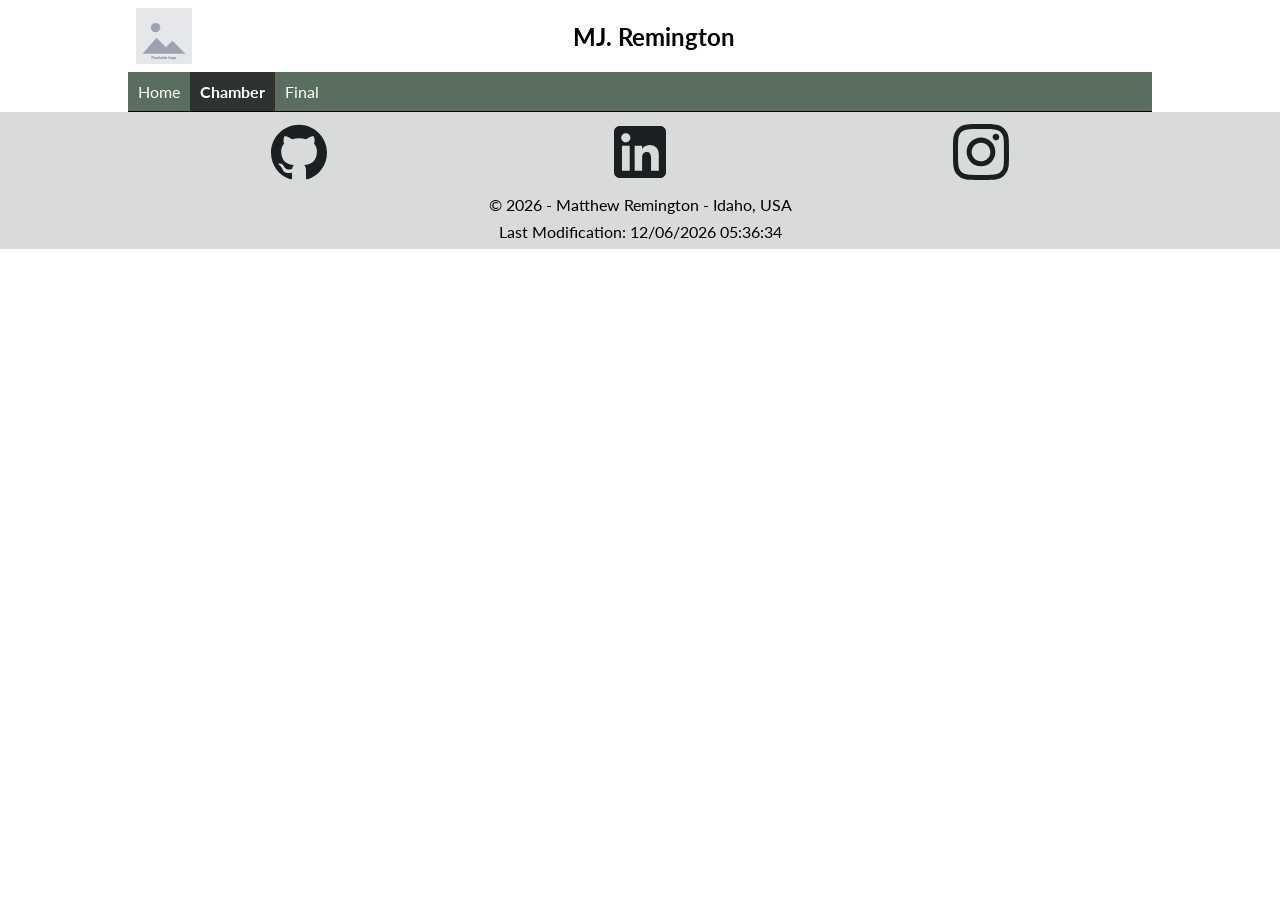
==== chamber.html @ 970eb043 "Initial draft" ====
<!DOCTYPE html>
<html lang="en">
<head>
    <meta charset="UTF-8">
    <meta name="viewport" content="width=device-width, initial-scale=1.0">
    <meta name="description" content="WDD231 chamber site for Matthew Remington: information about the local business chamber.">
    <meta name="author" content="Matthew Remington">
    <title>WDD231 Chamber Site</title>
    <link rel="preconnect" href="https://fonts.googleapis.com">
    <link rel="preconnect" href="https://fonts.gstatic.com" crossorigin>
    <link href="https://fonts.googleapis.com/css2?family=Lato:wght@400;700&display=swap" rel="stylesheet">
    <link href="styles/base.css" rel="stylesheet">
    <link href="styles/larger.css" rel="stylesheet">
    <script src="scripts/course.js" defer></script>
    <script src="scripts/date.js" defer></script>
    <script src="scripts/navigation.js" defer></script>
    <script src="scripts/weather.js" defer></script>
</head>
<body>
        <header>
        <img class="logo" id="site-logo" src="images/square-placeholder.svg" alt="Site logo" width="56" height="56">
        <span id="name-me">MJ. Remington</span>
        <button type="button" id="hamburger-close" aria-label="Open menu" aria-controls="site-nav" aria-expanded="false">
            <img src="images/menu-open.svg" alt="" width="28" height="28">
        </button>
    </header>
    <nav id="site-nav" aria-label="Chamber">
        <ul>
            <li><a href="index.html">Home</a></li>
            <li><a href="chamber.html" aria-current="page">Chamber</a></li>
            <li><a href="final.html">Final</a></li>
        </ul>
    </nav>
    <footer>
        <div class="socials">
            <a class="social-icon" href="https://github.com/Skriller22" aria-label="GitHub">
                <img src="images/github.svg" alt="" width="64" height="64">
            </a>
            <a class="social-icon" href="https://www.linkedin.com/in/matthew-remington-25a759235?utm_source=share_via&utm_content=profile&utm_medium=member_ios" aria-label="LinkedIn">
                <img src="images/linkedin.svg" alt="" width="64" height="64">
            </a>
            <a class="social-icon" href="https://www.instagram.com/remington_matthew/" aria-label="Instagram">
                <img src="images/instagram.svg" alt="" width="64" height="64">
            </a>
        </div>
        <p>&copy; <span id="currentyear"></span> - Matthew Remington - Idaho, USA</p>
        <p id="lastModified">Last Modification</p>
    </footer>
</body>
</html>
---- styles/base.css ----
:root {
    --branding-c1: rgb(37, 37, 37);
    --branding-c2: rgb(90, 110, 96);
    --branding-c3: rgb(217, 219, 218);
    --branding-cdarker: rgba(37, 37, 37, 0.8);
    --branding-clighter: rgba(255, 255, 255, 0.2);
    --branding-bd1: solid black 1px;
    --branding-bd2: solid black 2px;
    --max-width: 320px;
}

a {
    text-decoration: none;
}

a:hover {
    cursor: pointer;
}

li {
    list-style: none;
}

* {
    margin: 0;
    padding: 0;
    box-sizing: border-box;
}

body {
    font-family: "Lato", sans-serif;
    display: flex;
    flex-direction: column;
    align-items: center;
    margin: 0 auto;
}

header {
    display: flex;
    justify-content: space-between;
    padding: 8px;
    width: 100%;
    max-width: var(--max-width);
}

#site-logo {
    width: 56px;
    height: 100%;
}

#name-me {
    margin: auto 0;
    font-size: 1.5rem;
    font-weight: bold;
}

#hamburger-close {
    display: flex;
    align-items: center;
    background: none;
    border: none;
    cursor: pointer;
}

#hamburger-close, #hamburger-close img {
    width: 28px;
    height: auto;
}

#hamburger-close img {
    background-color: grey;
    border: var(--branding-bd1);
    padding: 4px;
}

nav {
    display: none;
    max-width: var(--max-width);
    width: 100%;
}

nav.open {
    display: block;
}

nav ul {
    width: 100%;
}

nav ul li {
    border-top: var(--branding-bd1);
    background-color: var(--branding-c2);
    width: 100%;
    height: 100%;
}

nav ul:last-child {
    border-bottom: var(--branding-bd1);
}

nav ul li a {
    color: white;
    display: block;
    padding-left: 2%;
    padding-top: 2%;
    min-width: 100%;
    height: 100%;
    padding: 10px;
}

nav ul li a:hover {
    color: var(--branding-c1);
    background-color: var(--branding-clighter);
}

nav ul li a[aria-current="page"] {
    font-weight: bold;
    background-color: var(--branding-cdarker);
}

nav ul li a[aria-current="page"]:hover {
    color: white;
    background-color: var(--branding-c1);
}

main {
    border-top: var(--branding-bd2);
    padding: 1rem 8px 0;
    max-width: var(--max-width);
}

main h1 {
    text-align: center;
}

.main-card {
    background-color: var(--branding-c3);
    margin: 0.5rem 0;
}

.main-card h2 {
    padding: 4px;
    text-align: center;
    color: white;
    background-color: var(--branding-c1);
}

.main-card p {
    padding: 4px;
}

#photo-me {
    display: flex;
    justify-content: center;
    align-items: center;
    flex-direction: column;
}

#photo-me h2 {
    width: 100%;
}

#photo-me img {
    width: 100%;
    height: auto;
}

#courses {
    margin-top: 2rem;
}

.course-filters {
    display: flex;
    justify-content: space-around;
    background-color: white;
}

.course-filter {
    display: flex;
    justify-content: center;
    align-items: center;
    background-color: var(--branding-c3);
    border: solid black 1px;
    border-radius: 5px;
    margin: 4px 0px;
    width: 82px;
    height: 36px;
    font-family: inherit;
    font-size: 1rem;
    font-weight: bold;
    color: inherit;
    cursor: pointer;
}

.course-filter:hover {
    color: white;
    background-color: var(--branding-c2);
}

.course-list {
    background-color: white;
    display: flex;
    align-items: center;
    flex-direction: column;
    gap: 1rem;
    padding-top: 8px;
}

.course-list span {
    background-color: var(--branding-c3);
    border: solid black 1px;
    display: block;
    width: 100%;
    text-align: center;
    padding: 0.5rem;
}

.course-list span.completed {
    color: white;
    background-color: var(--branding-c2);
    border-color: var(--branding-c1);
}

.course-list span.completed::after {
    content: " \2713";
}

#course-credits {
    display: block;
    background-color: white;
    text-align: center;
    padding: 8px;
}

.socials {
    display: flex;
    justify-content: space-around;
    max-width: var(--max-width);
    margin: 0 auto;
}

.socials img {
    width: 64px;
    height: auto;
}

footer {
    background-color: var(--branding-c3);
    text-align: center;
    padding: 8px;
    width: 100%;
}

footer p {
    margin: 8px 0 0 0;
}
---- styles/larger.css ----
@media screen and (min-width: 320px) {
    :root {
        --max-width: 1024px;
    }

    main {
        border-top: none;
    }

    #hamburger-close img {
        display: none;
    }

    nav {
        background-color: var(--branding-c2);
        display: block;
        width: 100%;
    }

    nav ul {
        display: flex;
        justify-content: flex-start;
    }

    nav ul li {
        border: none;
        width: auto;
        height: auto;
    }

    main h1 {
        text-align: left;
    }

    .main-content {
        display: grid;
        grid-template-columns: 2fr 1fr;
        gap: 1rem;
    }

    #courses {
        grid-column: 1 / 3;
    }

    .course-filter {
        width: 32%;
    }

    .course-list {
        display: grid;
        grid-template-columns: 1fr 1fr 1fr;
        gap: 1rem;
    }
}
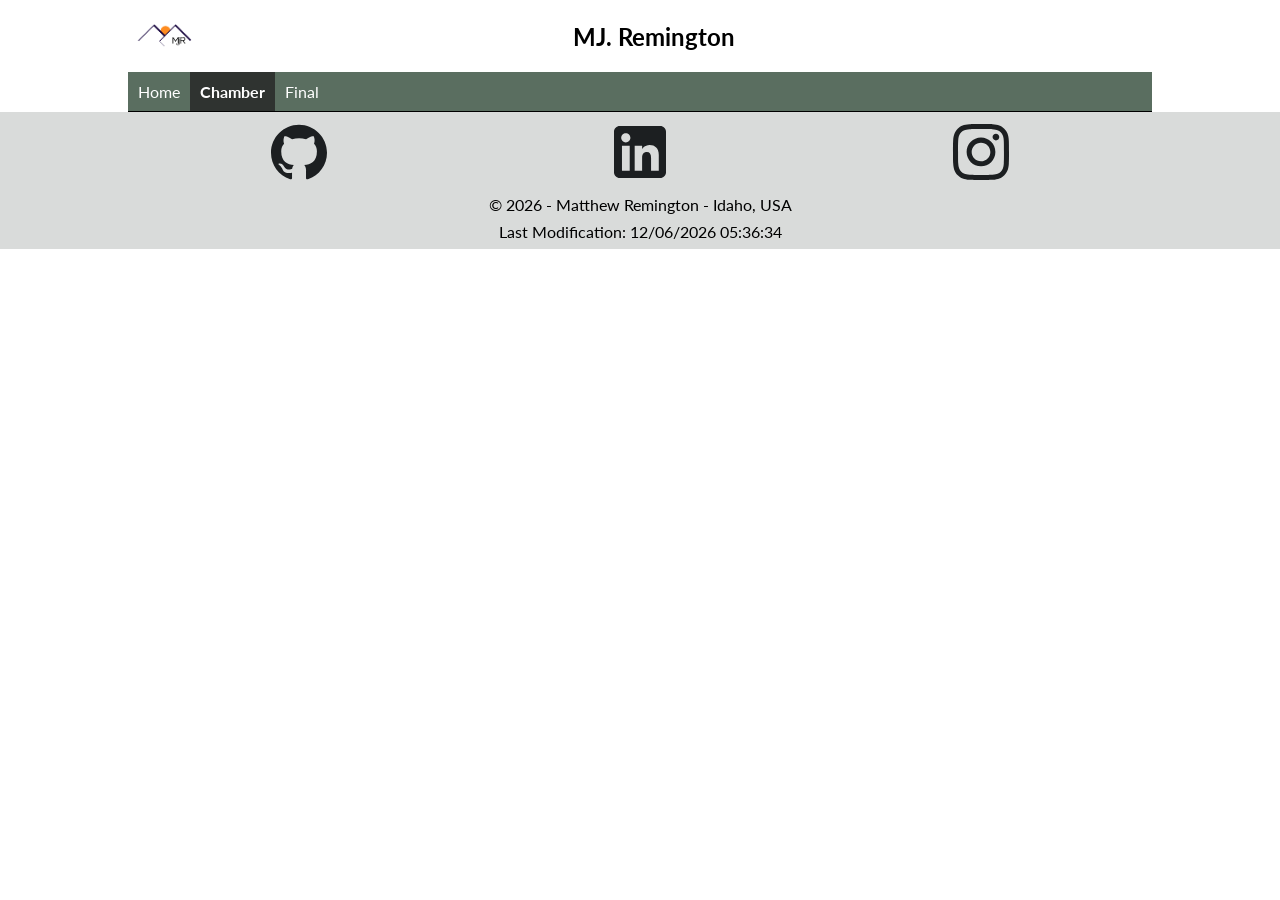
==== commit f038d49a: "Completing of learning activities" ====
--- a/chamber.html
+++ b/chamber.html
@@ -5,6 +5,7 @@
     <meta name="viewport" content="width=device-width, initial-scale=1.0">
     <meta name="description" content="WDD231 chamber site for Matthew Remington: information about the local business chamber.">
     <meta name="author" content="Matthew Remington">
+    <link rel="icon" href="favicon.ico">
     <title>WDD231 Chamber Site</title>
     <link rel="preconnect" href="https://fonts.googleapis.com">
     <link rel="preconnect" href="https://fonts.gstatic.com" crossorigin>
@@ -18,7 +19,7 @@
 </head>
 <body>
         <header>
-        <img class="logo" id="site-logo" src="images/square-placeholder.svg" alt="Site logo" width="56" height="56">
+        <img class="logo" id="site-logo" src="images/mjr-personal-logo-d.webp" alt="Site logo">
         <span id="name-me">MJ. Remington</span>
         <button type="button" id="hamburger-close" aria-label="Open menu" aria-controls="site-nav" aria-expanded="false">
             <img src="images/menu-open.svg" alt="" width="28" height="28">
--- a/styles/base.css
+++ b/styles/base.css
@@ -162,6 +162,12 @@
 
 #photo-me img {
     width: 100%;
+    height: auto;
+}
+
+#student-photo {
+    min-width: 140px;
+    width: 320px;
     height: auto;
 }
 
--- a/styles/larger.css
+++ b/styles/larger.css
@@ -38,6 +38,10 @@
         gap: 1rem;
     }
 
+    .about-me-text {
+        margin: 0.5rem;
+    }
+
     #courses {
         grid-column: 1 / 3;
     }
